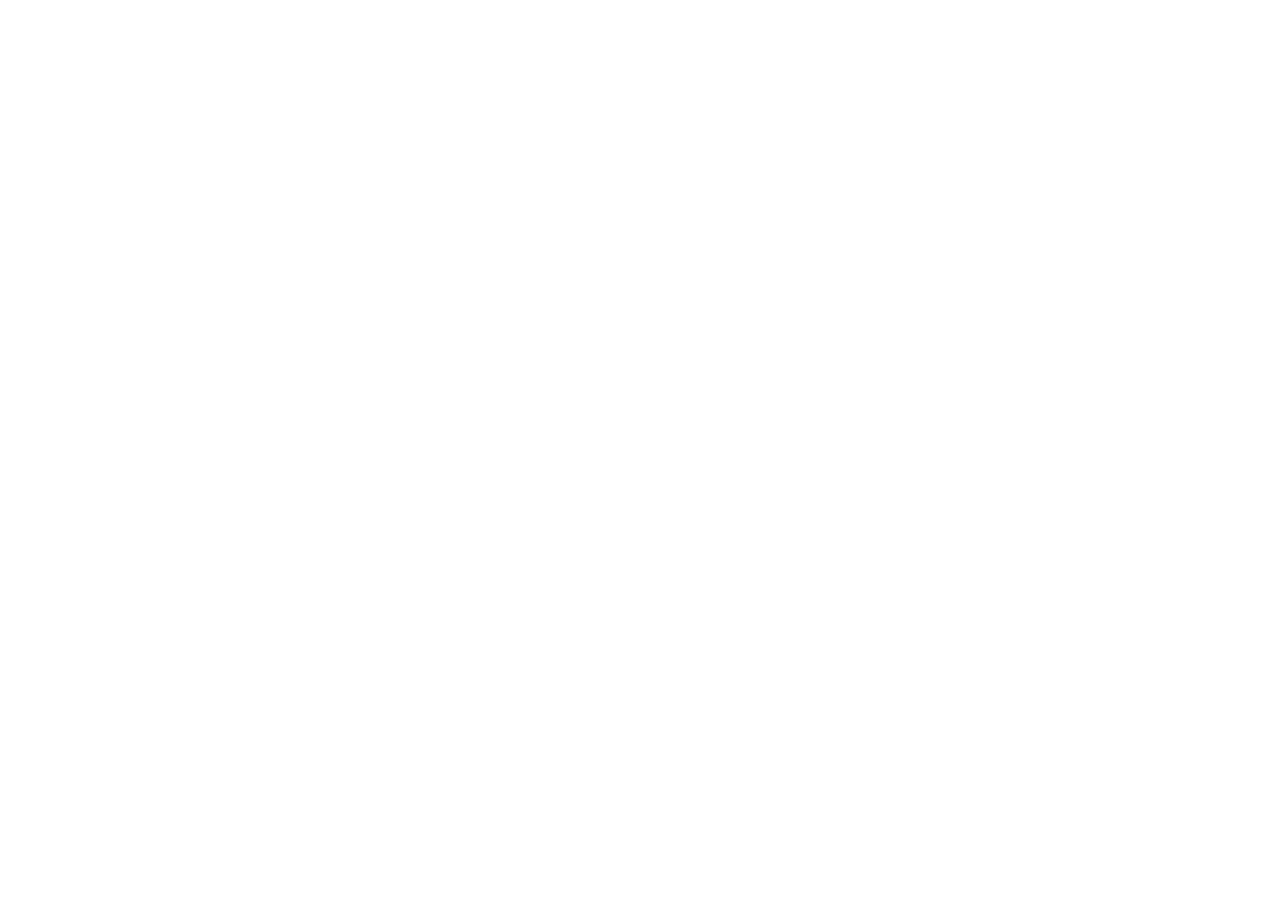
==== Début/index.html @ c6cef844 "start" ====
<!DOCTYPE html>
<html lang="fr">
<head>
    <meta charset="UTF-8">
    <meta http-equiv="X-UA-Compatible" content="IE=edge">
    <meta name="viewport" content="width=device-width, initial-scale=1.0">
    <title>Exercice JS</title>
</head>
<body>





    <script>
        var name = 'Julien'
    </script>
</body>
</html>
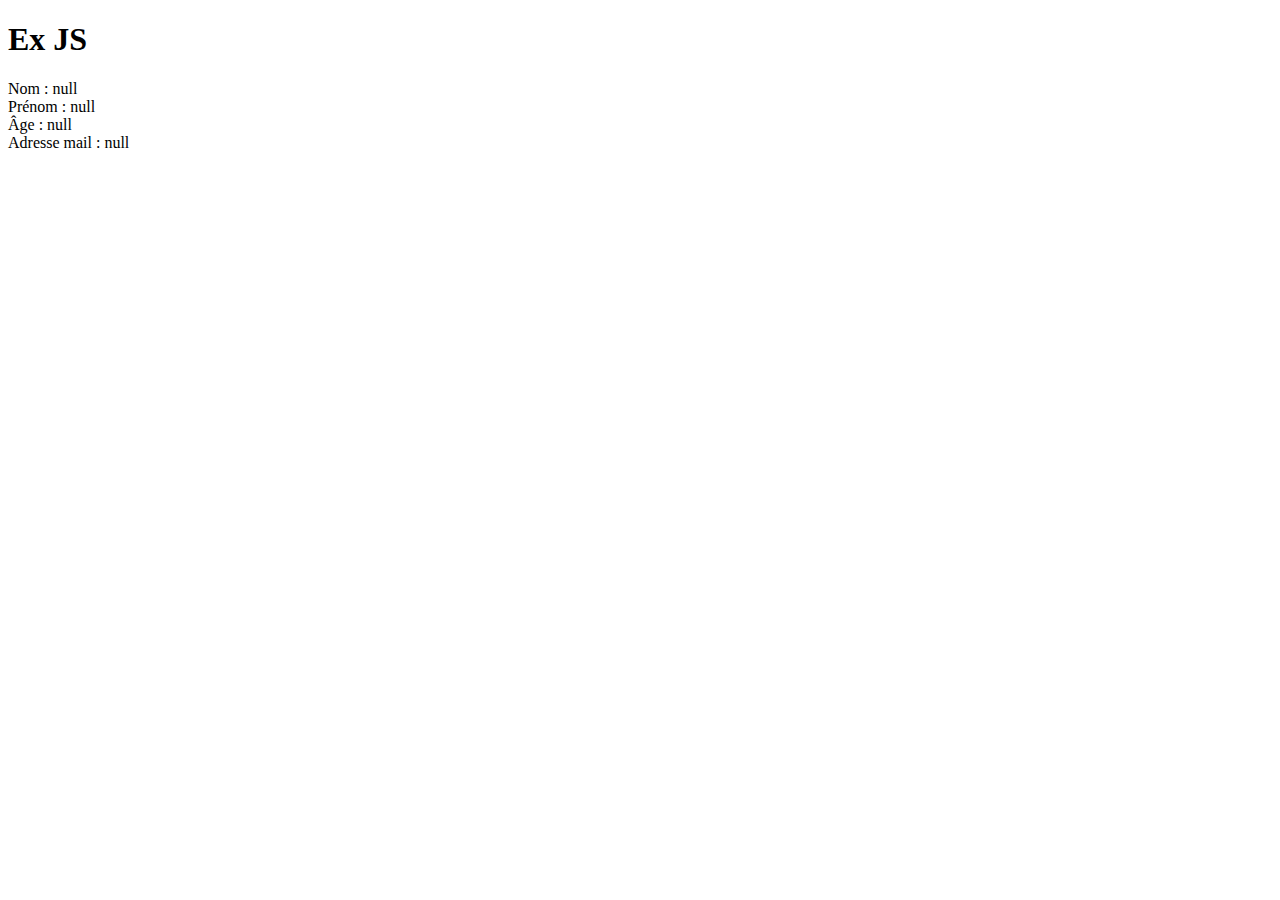
==== commit bc11d3b1: "exercice4" ====
--- a/Début/index.html
+++ b/Début/index.html
@@ -1,19 +1,30 @@
 <!DOCTYPE html>
 <html lang="fr">
+
 <head>
     <meta charset="UTF-8">
     <meta http-equiv="X-UA-Compatible" content="IE=edge">
     <meta name="viewport" content="width=device-width, initial-scale=1.0">
     <title>Exercice JS</title>
 </head>
+
 <body>
+    <h1>Ex JS</h1>
 
 
 
 
 
     <script>
-        var name = 'Julien'
+        var name = prompt ("Nom" , 'Veuillez entrer votre nom')
+        var firstname = prompt ("Prénom" , 'Veuillez entrer votre prénom')
+        var age = prompt ("Âge" , 'Veuillez entrer votre âge')
+        var mail = prompt ("Email" , 'Veuillez entrer votre adresse email')
+        document.write("Nom : " + name + "<br/>Prénom : " + firstname + "<br/>Âge : " + age + "<br/>Adresse mail : " + mail)
+        
+
+        
     </script>
 </body>
+
 </html>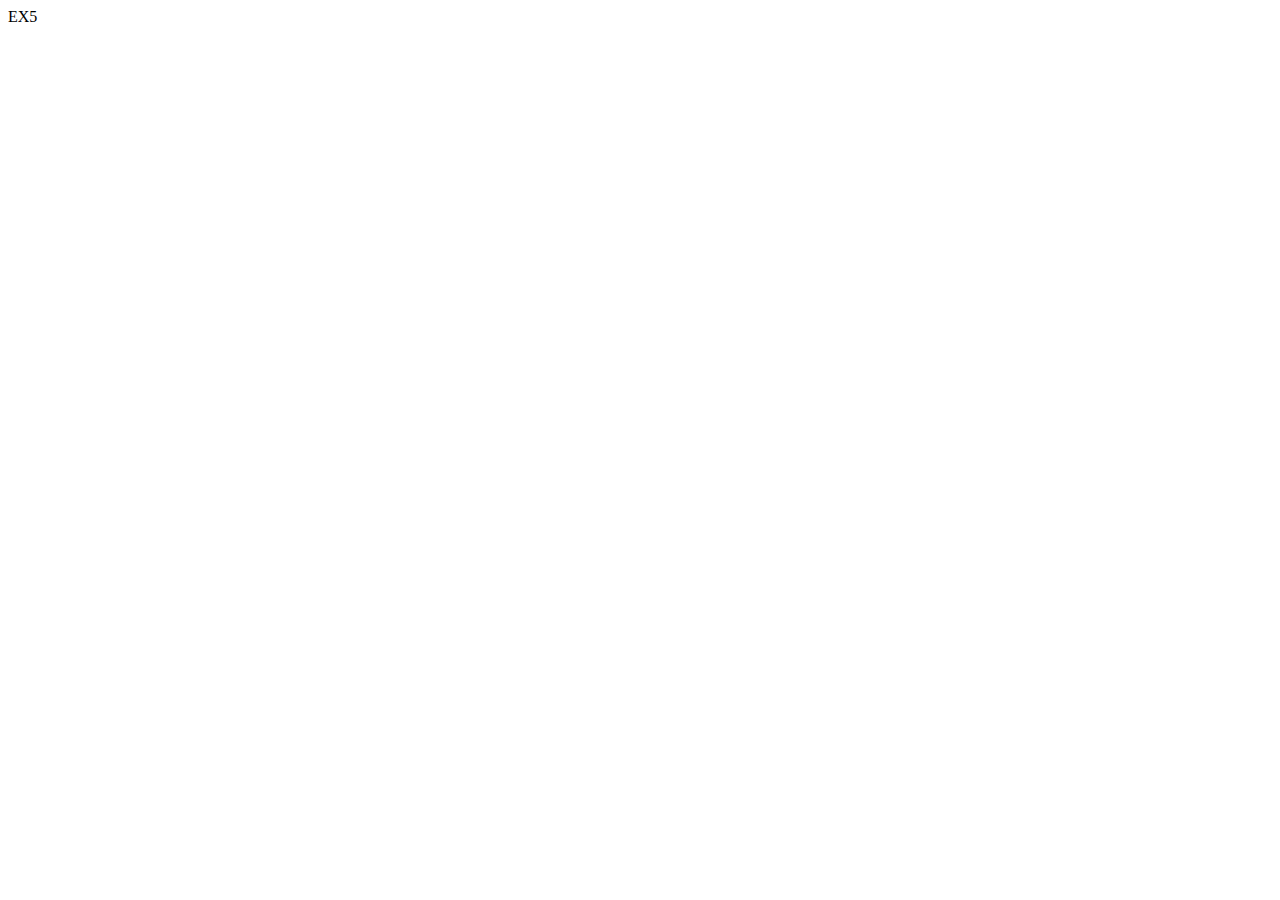
==== commit f7740496: "ex5 fini" ====
--- a/Début/index.html
+++ b/Début/index.html
@@ -1,30 +1,19 @@
 <!DOCTYPE html>
-<html lang="fr">
-
+<html lang="en">
 <head>
     <meta charset="UTF-8">
     <meta http-equiv="X-UA-Compatible" content="IE=edge">
     <meta name="viewport" content="width=device-width, initial-scale=1.0">
-    <title>Exercice JS</title>
+    <title>EX5</title>
 </head>
-
 <body>
-    <h1>Ex JS</h1>
-
+    EX5
 
 
 
 
     <script>
-        var name = prompt ("Nom" , 'Veuillez entrer votre nom')
-        var firstname = prompt ("Prénom" , 'Veuillez entrer votre prénom')
-        var age = prompt ("Âge" , 'Veuillez entrer votre âge')
-        var mail = prompt ("Email" , 'Veuillez entrer votre adresse email')
-        document.write("Nom : " + name + "<br/>Prénom : " + firstname + "<br/>Âge : " + age + "<br/>Adresse mail : " + mail)
-        
-
         
     </script>
 </body>
-
 </html>